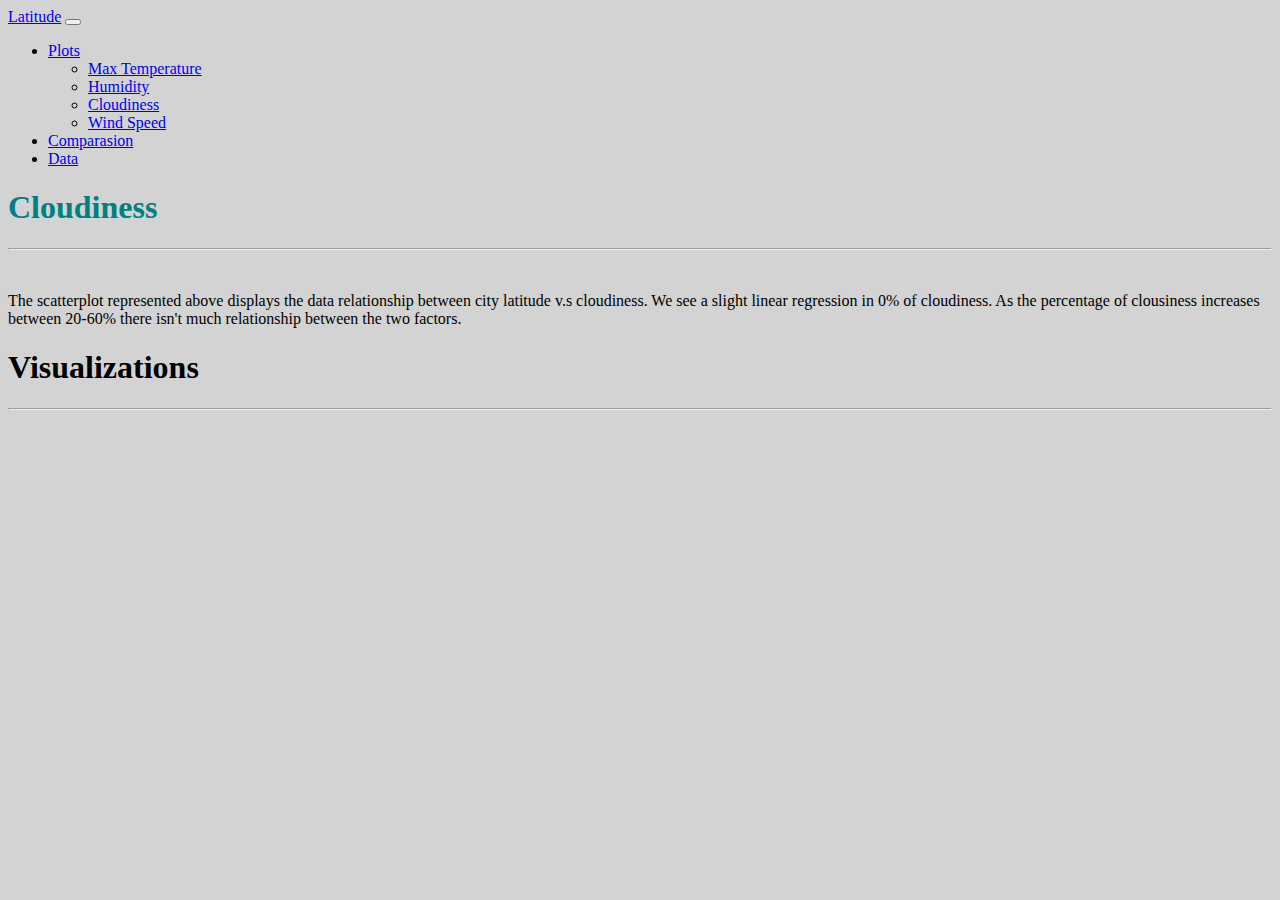
==== WebVisualizations/Cloudiness.html @ 474b2a40 "1st attempt" ====
<!DOCTYPE html>
<html lang="en">
<head>
  <meta charset="UTF-8">
  <!-- bootstrap -->
  <link href="https://cdn.jsdelivr.net/npm/bootstrap@5.0.0-beta1/dist/css/bootstrap.min.css" rel="stylesheet" integrity="sha384-giJF6kkoqNQ00vy+HMDP7azOuL0xtbfIcaT9wjKHr8RbDVddVHyTfAAsrekwKmP1" crossorigin="anonymous">
  <meta name="viewport" content="width=device-width, initial-scale=1.0">
  <title>Web Design Challenge</title>
</head>
<body style='background-color:lightgray;'>
  <nav class="navbar navbar-expand-lg navbar-light bg-light">
    <div class="container-fluid">
      <a class="navbar-brand bg-info p-3 rounded" href="../index.html">Latitude</a>
      <button class="navbar-toggler" type="button" data-bs-toggle="collapse" data-bs-target="#navbarSupportedContent" aria-controls="navbarSupportedContent" aria-expanded="false" aria-label="Toggle navigation">
        <span class="navbar-toggler-icon"></span>
      </button>
      <div class="collapse navbar-collapse" id="navbarSupportedContent">
        <ul class="navbar-nav ms-auto mb-2 mb-lg-0">
          
          <li class="nav-item dropdown">
            <a class="nav-link dropdown-toggle active" href="#" id="navbarDropdown" role="button" data-bs-toggle="dropdown" aria-expanded="false">
              Plots
            </a>
            <ul class="dropdown-menu" aria-labelledby="navbarDropdown">
              <li><a class="dropdown-item" href="Max_temp.html">Max Temperature</a></li>
              <li><a class="dropdown-item" href="Humidity.html">Humidity</a></li>
              <li><a class="dropdown-item" href="Cloudiness.html">Cloudiness</a></li>
              <li><a class="dropdown-item" href="WindSpeed.html">Wind Speed</a></li>
            </ul>
          </li>
          <li class="nav-item">
            <a class="nav-link active" aria-current="page" href="Comparison.html">Comparasion</a>
          </li>
          <li class="nav-item">
            <a class="nav-link active" href="Data.html">Data</a>
          </li>
        </ul>
      </div>
    </div>
  </nav>  

  <div class="container mt-4">
    <div class="row">
      <div class="col-md-8 bg-white">
        <h1 class="display-4 text-info" style="color: teal;">Cloudiness</h1>
        <hr>
        <img src="../assets/images/Fig3.png" alt="" class="w-100 float-start me-4">
        <p>The scatterplot represented above displays the data relationship between city latitude v.s cloudiness. We see a slight linear regression in 0% of cloudiness. As the percentage of clousiness increases between 20-60% there isn't much relationship between the two factors.</p>
        
      </div>

      <div class="col-md-4 bg-white">
        <h1 class="display-4 text-info">Visualizations</h1>
        <hr>
        <div class="row">
          <div class="col-md-6"><a href="WebVisualizations/Max_temp.html"><img class="w-100" src="../assets/images/Fig1.png" alt=""></a></div>
          <div class="col-md-6"><a href="WebVisualizations/Humidity.html"><img class="w-100" src="../assets/images/Fig2.png" alt=""></a></div>
          <div class="col-md-6"><a href="WebVisualizations/Cloudiness.html"><img class="w-100" src="../assets/images/Fig3.png" alt=""></a></div>
          <div class="col-md-6"><a href="WebVisualizations/WindSpeed.html"><img class="w-100" src="../assets/images/Fig4.png" alt=""></a></div>
        </div>
      </div>
    </div>
  </div>




  <!-- bootstrap -->
  <script src="https://cdn.jsdelivr.net/npm/bootstrap@5.0.0-beta1/dist/js/bootstrap.bundle.min.js" integrity="sha384-ygbV9kiqUc6oa4msXn9868pTtWMgiQaeYH7/t7LECLbyPA2x65Kgf80OJFdroafW" crossorigin="anonymous"></script>
</body>
</html>
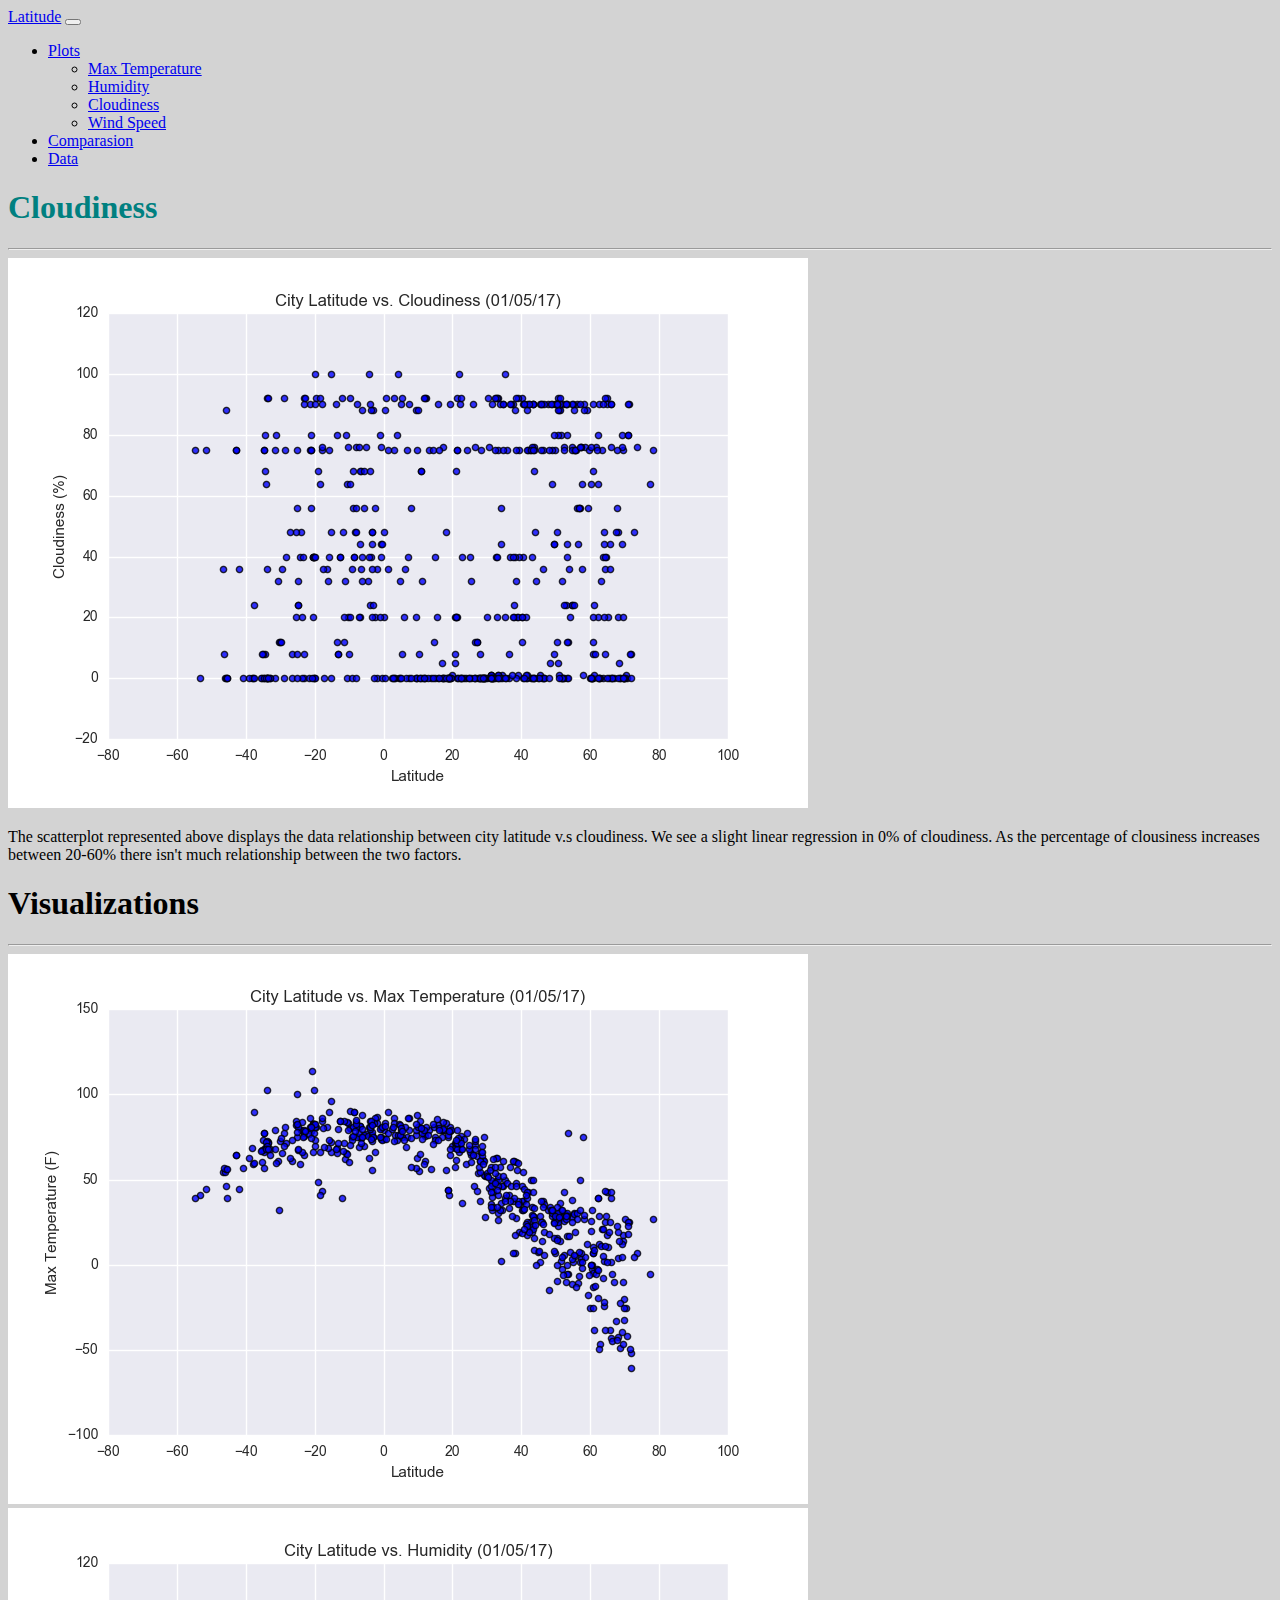
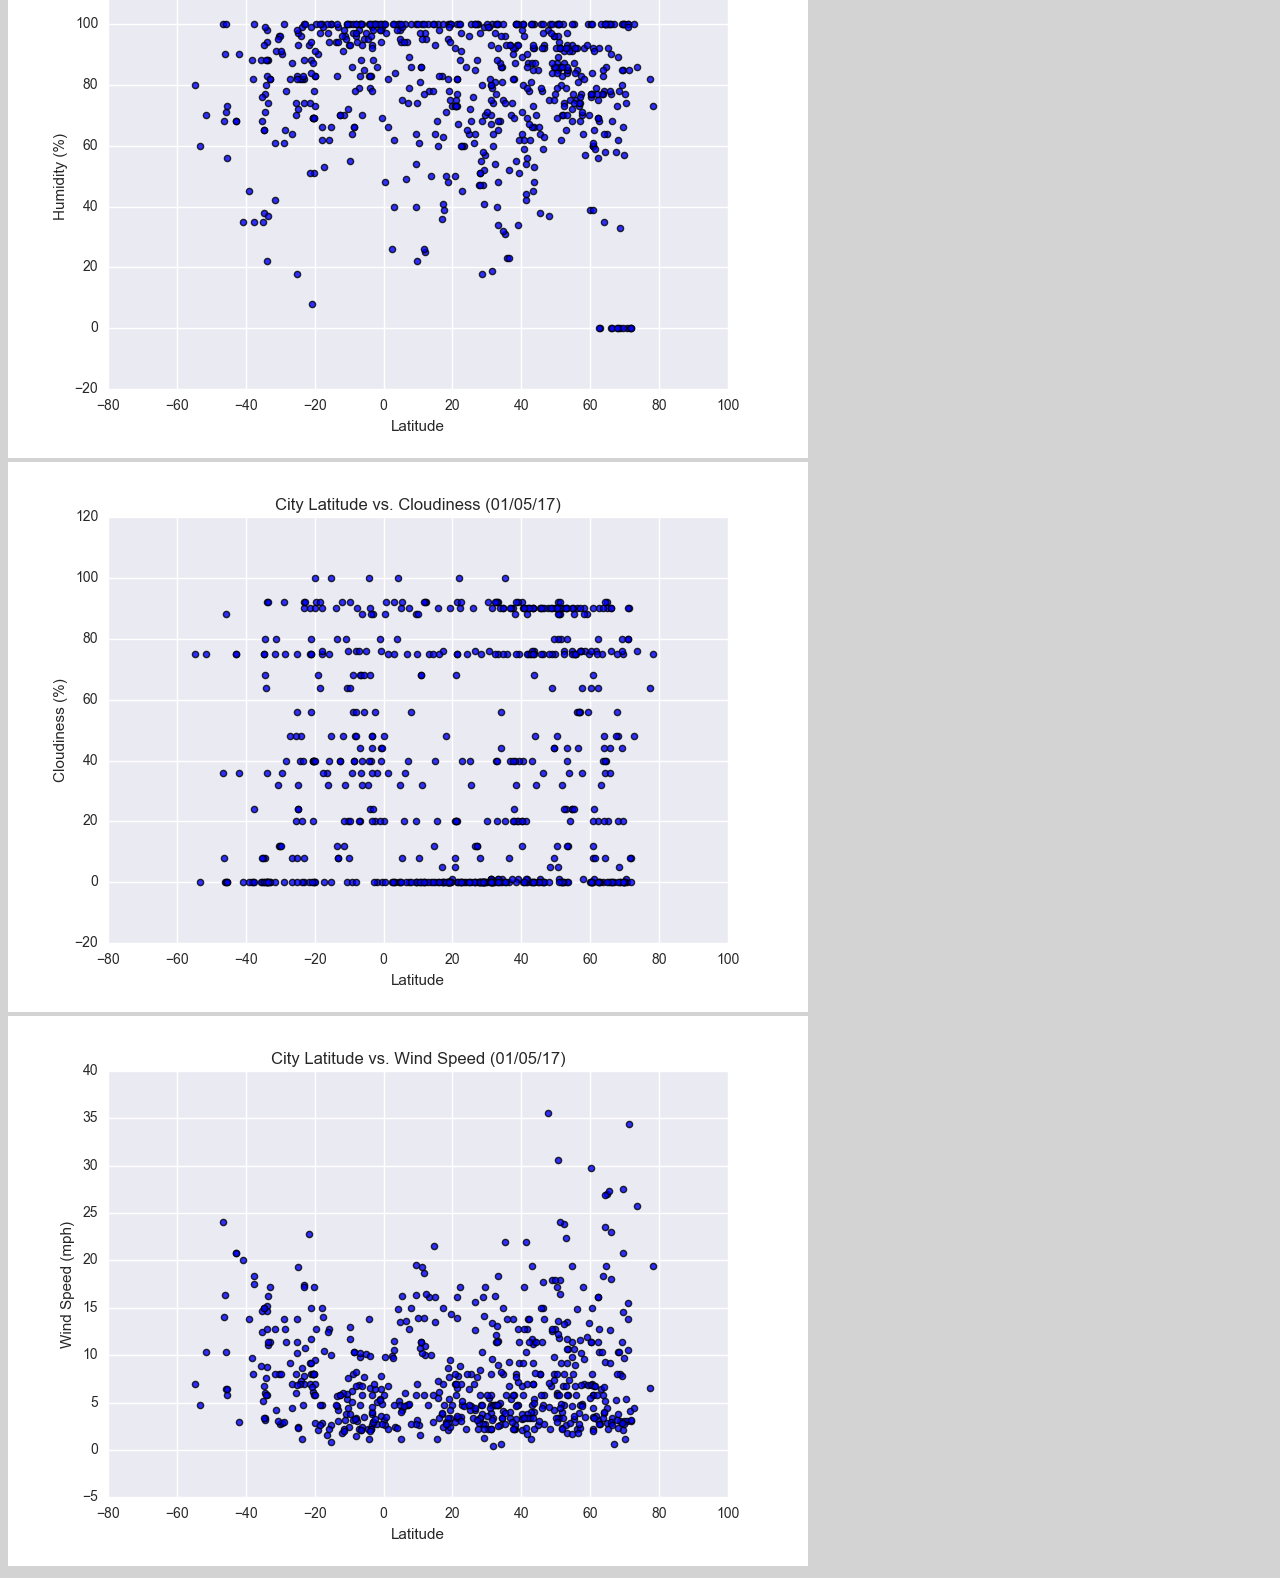
==== commit f1317589: "update" ====
--- a/WebVisualizations/Cloudiness.html
+++ b/WebVisualizations/Cloudiness.html
@@ -53,10 +53,10 @@
         <h1 class="display-4 text-info">Visualizations</h1>
         <hr>
         <div class="row">
-          <div class="col-md-6"><a href="WebVisualizations/Max_temp.html"><img class="w-100" src="../assets/images/Fig1.png" alt=""></a></div>
-          <div class="col-md-6"><a href="WebVisualizations/Humidity.html"><img class="w-100" src="../assets/images/Fig2.png" alt=""></a></div>
-          <div class="col-md-6"><a href="WebVisualizations/Cloudiness.html"><img class="w-100" src="../assets/images/Fig3.png" alt=""></a></div>
-          <div class="col-md-6"><a href="WebVisualizations/WindSpeed.html"><img class="w-100" src="../assets/images/Fig4.png" alt=""></a></div>
+          <div class="col-md-6"><a href="Max_temp.html"><img class="w-100" src="../assets/images/Fig1.png" alt=""></a></div>
+          <div class="col-md-6"><a href="Humidity.html"><img class="w-100" src="../assets/images/Fig2.png" alt=""></a></div>
+          <div class="col-md-6"><a href="Cloudiness.html"><img class="w-100" src="../assets/images/Fig3.png" alt=""></a></div>
+          <div class="col-md-6"><a href="WindSpeed.html"><img class="w-100" src="../assets/images/Fig4.png" alt=""></a></div>
         </div>
       </div>
     </div>
